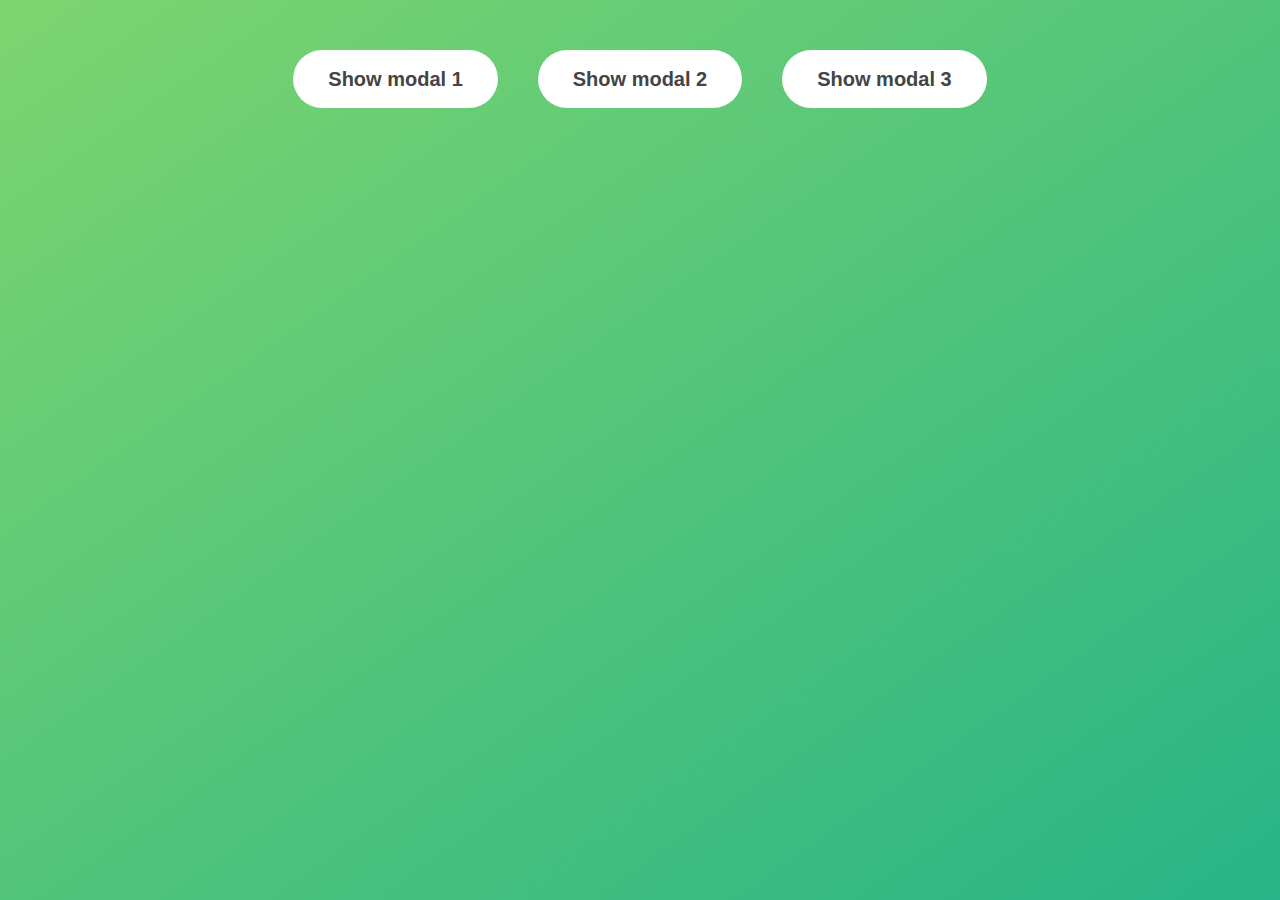
==== Modal Window/index.html @ 7f71cf29 "Small Modal Window Project" ====
<!DOCTYPE html>
<html lang="en">
  <head>
    <meta charset="UTF-8" />
    <meta name="viewport" content="width=device-width, initial-scale=1.0" />
    <meta http-equiv="X-UA-Compatible" content="ie=edge" />
    <link rel="stylesheet" href="style.css" />
    <title>Modal window</title>
  </head>
  <body>
    <button class="show-modal">Show modal 1</button>
    <button class="show-modal">Show modal 2</button>
    <button class="show-modal">Show modal 3</button>

    <div class="modal hidden" id="firstWindow">
      <button class="close-modal">&times;</button>
      <h1>I'm a modal window 😍</h1>
      <p>
        Lorem ipsum dolor sit amet, consectetur adipisicing elit, sed do eiusmod
        tempor incididunt ut labore et dolore magna aliqua. Ut enim ad minim
        veniam, quis nostrud exercitation ullamco laboris nisi ut aliquip ex ea
        commodo consequat. Duis aute irure dolor in reprehenderit in voluptate
        velit esse cillum dolore eu fugiat nulla pariatur. Excepteur sint
        occaecat cupidatat non proident, sunt in culpa qui officia deserunt
        mollit anim id est laborum.
      </p>
    </div>
    <div class="overlay hidden"></div>

    <script src="script.js"></script>
  </body>
</html>
---- Modal Window/style.css ----
* {
    margin: 0;
    padding: 0;
    box-sizing: inherit;
  }
  
  html {
    font-size: 62.5%;
    box-sizing: border-box;
  }
  
  body {
    font-family: sans-serif;
    color: #333;
    line-height: 1.5;
    height: 100vh;
    position: relative;
    display: flex;
    align-items: flex-start;
    justify-content: center;
    background: linear-gradient(to top left, #28b487, #7dd56f);
  }
  
  .show-modal {
    font-size: 2rem;
    font-weight: 600;
    padding: 1.75rem 3.5rem;
    margin: 5rem 2rem;
    border: none;
    background-color: #fff;
    color: #444;
    border-radius: 10rem;
    cursor: pointer;
  }
  
  .close-modal {
    position: absolute;
    top: 1.2rem;
    right: 2rem;
    font-size: 5rem;
    color: #333;
    cursor: pointer;
    border: none;
    background: none;
  }
  
  h1 {
    font-size: 2.5rem;
    margin-bottom: 2rem;
  }
  
  p {
    font-size: 1.8rem;
  }
  
  /* -------------------------- */
  /* CLASSES TO MAKE MODAL WORK */
  .hidden {
    display: none;
  }
  
  .modal {
    position: absolute;
    top: 50%;
    left: 50%;
    transform: translate(-50%, -50%);
    width: 70%;
  
    background-color: white;
    padding: 6rem;
    border-radius: 5px;
    box-shadow: 0 3rem 5rem rgba(0, 0, 0, 0.3);
    z-index: 10;
  }
  
  .overlay {
    position: absolute;
    top: 0;
    left: 0;
    width: 100%;
    height: 100%;
    background-color: rgba(0, 0, 0, 0.6);
    backdrop-filter: blur(3px);
    z-index: 5;
  }
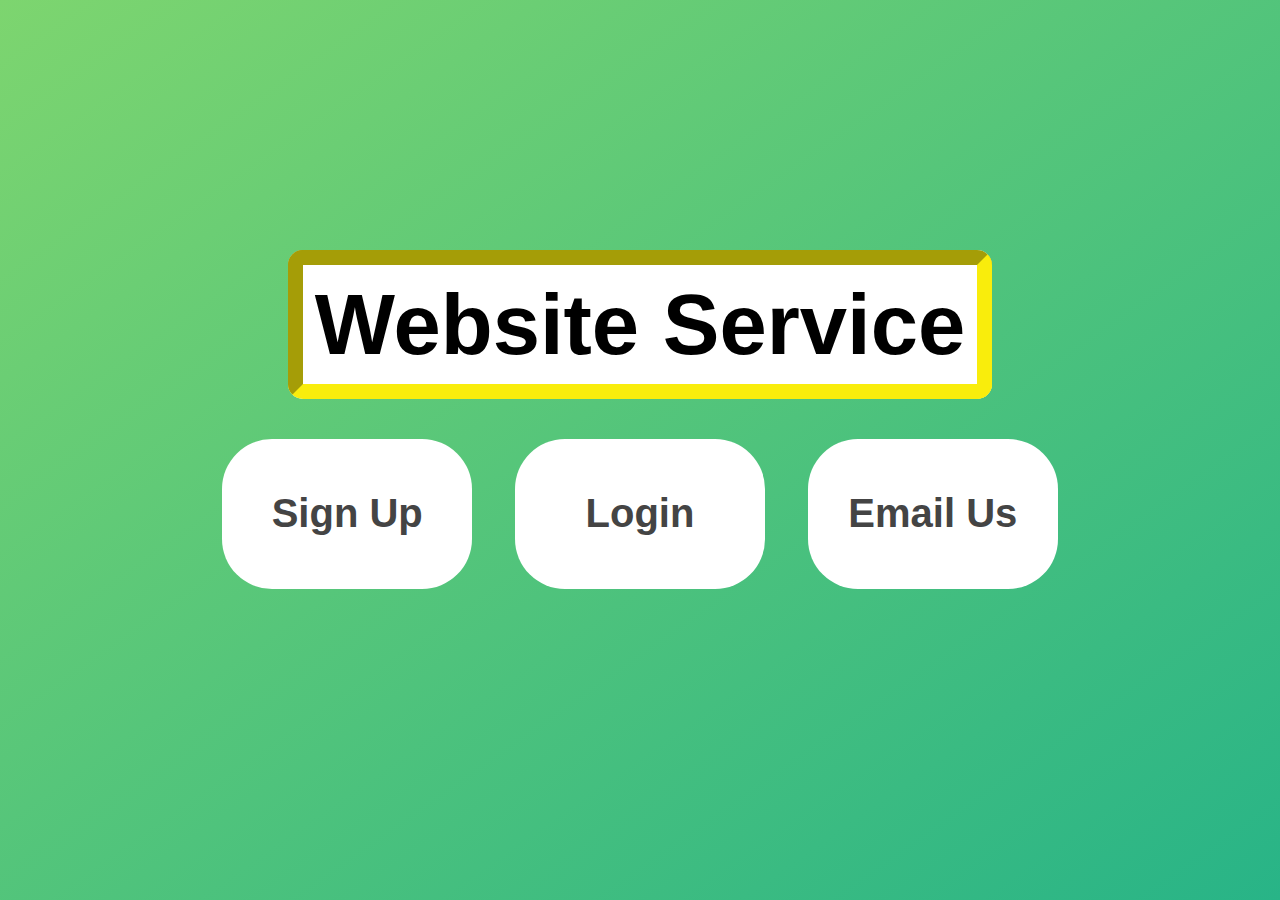
==== commit 5a2356f5: "changes/progression on modal window project" ====
--- a/Modal Window/index.html
+++ b/Modal Window/index.html
@@ -8,23 +8,45 @@
     <title>Modal window</title>
   </head>
   <body>
-    <button class="show-modal">Show modal 1</button>
-    <button class="show-modal">Show modal 2</button>
-    <button class="show-modal">Show modal 3</button>
+    <div class="container">
+    <h1> <span class="mainHeading">Website Service</span> </h1>
+      <button class="show-modal" id="login">Sign Up</button>
+      <button class="show-modal" id="signUp">Login</button>
+      <button class="show-modal" id="emailUs">Email Us</button>
+    </div>
 
     <div class="modal hidden" id="firstWindow">
+      <!-- <-- <h1 class="modalHeading">Sign Up 📝</h1>
+      <h2 id="emailHeading">Email</h2>
+      <input type="email" name="emailInput" id="emailInput">
+      <h2 id="passwordHeading">Password</h2>
+      <input type="text" name="passwordInput" id="emailInput">
+
+      <button id="BtnSignUp">Sign Up</button> -->
+      
+      <div class="insideContainer">
+        <button class="close-modal">&times;</button>
+ 
+        <h1 class="modalHeading">Sign Up 📝</h1>
+        <div class="emailInput-Container">
+          <h2 id="emailHeading">Email:</h2>
+          <input type="email" id="emailInput">
+        </div>
+        <div class="passwordInput-Container">
+          <h2 id="passwordHeading">Password (1 - 16 characters):</h2>
+          <input type="password" id="passwordInput">
+        </div>
+        <button id="BtnSignUp">Sign Up</button>
+      </div>
+      
+    </div>
+
+    <div class="modal hidden" id="messageModal">
       <button class="close-modal">&times;</button>
-      <h1>I'm a modal window 😍</h1>
-      <p>
-        Lorem ipsum dolor sit amet, consectetur adipisicing elit, sed do eiusmod
-        tempor incididunt ut labore et dolore magna aliqua. Ut enim ad minim
-        veniam, quis nostrud exercitation ullamco laboris nisi ut aliquip ex ea
-        commodo consequat. Duis aute irure dolor in reprehenderit in voluptate
-        velit esse cillum dolore eu fugiat nulla pariatur. Excepteur sint
-        occaecat cupidatat non proident, sunt in culpa qui officia deserunt
-        mollit anim id est laborum.
-      </p>
+
+      <p id="signUp_Message">Thank you for signing up! <br> Check your Email 😁</p>
     </div>
+
     <div class="overlay hidden"></div>
 
     <script src="script.js"></script>
--- a/Modal Window/style.css
+++ b/Modal Window/style.css
@@ -1,3 +1,6 @@
+@import url('https://fonts.googleapis.com/css2?family=Roboto+Slab:wght@300&display=swap');
+@import url('https://fonts.googleapis.com/css2?family=Roboto+Slab:wght@300;500&display=swap');
+
 * {
     margin: 0;
     padding: 0;
@@ -16,41 +19,121 @@
     height: 100vh;
     position: relative;
     display: flex;
-    align-items: flex-start;
+    align-items: center;
     justify-content: center;
     background: linear-gradient(to top left, #28b487, #7dd56f);
   }
+
+  .mainHeading {
+    font-size: 85px;
+    background-color: white;
+    color: black;
+    border: 15px inset rgb(249, 237, 12);
+    border-radius: 15px;
+    padding: 12px;
+  }
+
+  button:hover {
+    background-color: black;
+    color: white;
+  }
+
+  .container {
+    text-align: center;
+    flex-direction: column;
+  }
+
+  .insideContainer {
+    text-align: center;
+    flex-direction: column;
+    position: relative;
+    display: flex;
+    align-items: center;
+    justify-content: center;
+  }
   
+  .emailInput-Container {
+    margin-top: 35px;
+  }
+
+  .passwordInput-Container {
+    margin-top: 45px;
+  }
+  
+  .modalHeading {
+    font-family: 'Roboto Slab', serif;
+    font-size: 45px !important;
+    margin-top: 24px;
+    border: px ridge black;
+    padding: 4.5px;
+    border-radius: 10px;
+  }
+  
+  #BtnSignUp {
+    width: 155px;
+    height: 80px;
+    font-size: x-large;
+    color: white;
+    background-color: blue;
+    border: none;
+    border-radius: 12px;
+    margin-top: 40px
+  }
+
+  #BtnSignUp:hover {
+    color: white;
+    background-color: purple;
+    border: 8px outset purple;
+  }
+  
+  /* ... Rest of your CSS ... */
+  
+
   .show-modal {
-    font-size: 2rem;
+    height: 150px;
+    width: 250px;
+    font-size: 40px;
     font-weight: 600;
     padding: 1.75rem 3.5rem;
     margin: 5rem 2rem;
     border: none;
     background-color: #fff;
     color: #444;
-    border-radius: 10rem;
+    border-radius: 5rem;
     cursor: pointer;
   }
   
   .close-modal {
     position: absolute;
-    top: 1.2rem;
-    right: 2rem;
-    font-size: 5rem;
+    top: 2rem;
+    right: 3rem;
+    font-size: 7rem;
     color: #333;
     cursor: pointer;
     border: none;
     background: none;
   }
-  
-  h1 {
-    font-size: 2.5rem;
-    margin-bottom: 2rem;
+
+  .close-modal:hover {
+    color: red;
+    background-color: white;
   }
   
   p {
     font-size: 1.8rem;
+  }
+
+  h2 {
+    font-size: large;
+  }
+
+  #emailInput, #passwordInput {
+    width: 300px;
+    height: 55px;
+    border: 2px solid black;
+    border-radius: 20px;
+    padding: 9px;
+    font-size: large;
   }
   
   /* -------------------------- */
@@ -59,16 +142,24 @@
     display: none;
   }
   
+  .modalHeading {
+    font-size: 2.5rem;
+    margin-bottom: 2rem;
+  }
+
   .modal {
+    text-align: center; /* Center-align the content within the container */
+    flex-direction: column; /* Stack elements vertically within the container */
     position: absolute;
     top: 50%;
     left: 50%;
     transform: translate(-50%, -50%);
-    width: 70%;
-  
+    width: 550px;
+    height: 600px;
+    border: none;
     background-color: white;
-    padding: 6rem;
-    border-radius: 5px;
+    padding: 5px;
+    border-radius: 35px;
     box-shadow: 0 3rem 5rem rgba(0, 0, 0, 0.3);
     z-index: 10;
   }
@@ -82,4 +173,15 @@
     background-color: rgba(0, 0, 0, 0.6);
     backdrop-filter: blur(3px);
     z-index: 5;
+  }
+
+  #emailHeading, #passwordHeading {
+    font-size: x-large;
+    margin-bottom: 7px;
+  }
+
+  #signUp_Message {
+    margin-top: 255px;
+    font-size: x-large;
+    font-weight: bolder;
   }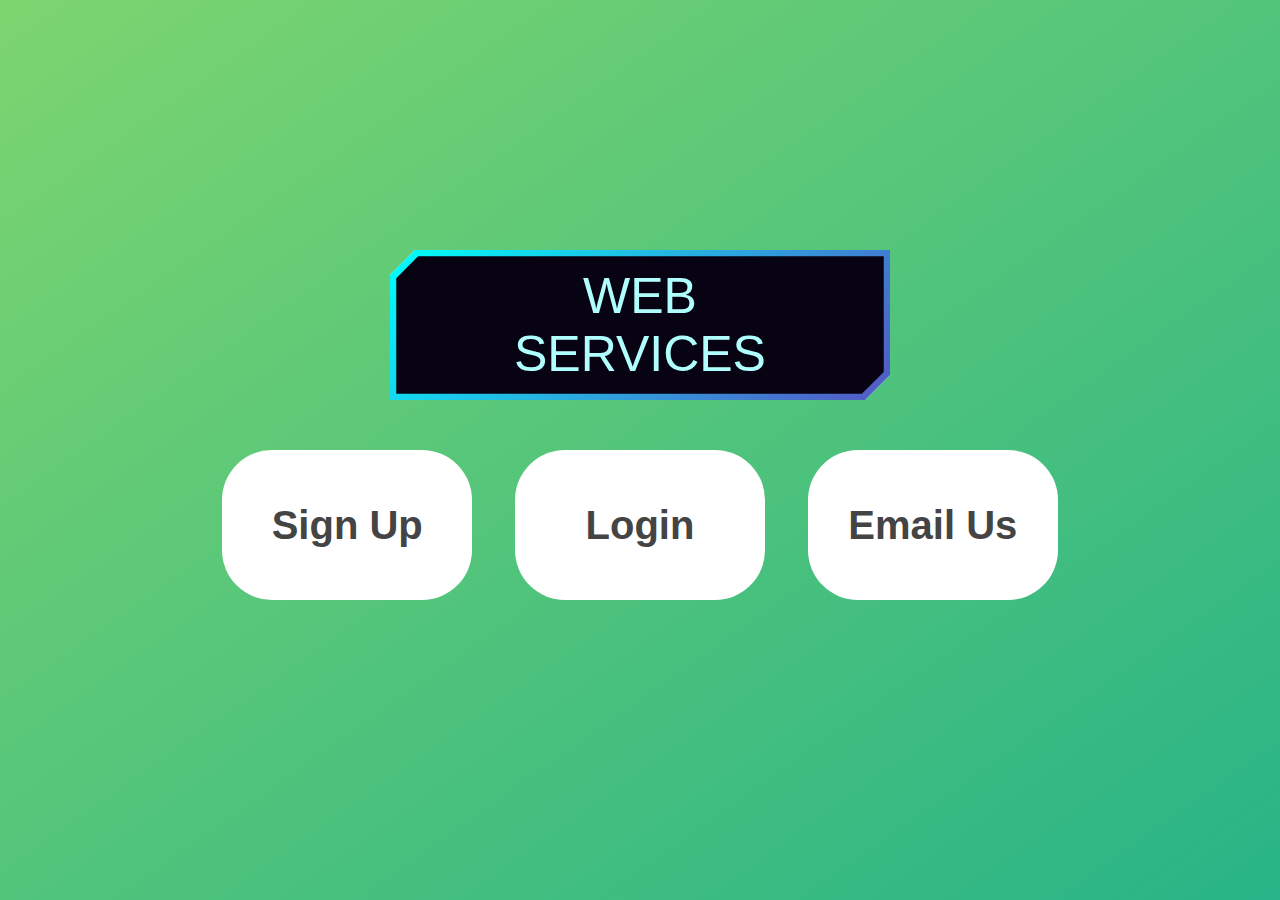
==== commit 9dcf2b29: "added animated button, also made some small changes" ====
--- a/Modal Window/index.html
+++ b/Modal Window/index.html
@@ -9,20 +9,18 @@
   </head>
   <body>
     <div class="container">
-    <h1> <span class="mainHeading">Website Service</span> </h1>
-      <button class="show-modal" id="login">Sign Up</button>
-      <button class="show-modal" id="signUp">Login</button>
+      <h1>
+        <button class="btn" href="#main" style="width: 500px; height: 150px; font-size: 50px;">
+          Web Services
+        </button>
+      </h1>
+      <button class="show-modal" id="signUp">Sign Up</button>
+      <button class="show-modal" id="login">Login</button>
       <button class="show-modal" id="emailUs">Email Us</button>
     </div>
 
+    <!-- Modal Window For Sing Up -->
     <div class="modal hidden" id="firstWindow">
-      <!-- <-- <h1 class="modalHeading">Sign Up 📝</h1>
-      <h2 id="emailHeading">Email</h2>
-      <input type="email" name="emailInput" id="emailInput">
-      <h2 id="passwordHeading">Password</h2>
-      <input type="text" name="passwordInput" id="emailInput">
-
-      <button id="BtnSignUp">Sign Up</button> -->
       
       <div class="insideContainer">
         <button class="close-modal">&times;</button>
@@ -41,11 +39,66 @@
       
     </div>
 
-    <div class="modal hidden" id="messageModal">
+    <!-- Modal Window For Sign Up Message -->
+    <div class="modal hidden" id="signUpMessage">
       <button class="close-modal">&times;</button>
 
-      <p id="signUp_Message">Thank you for signing up! <br> Check your Email 😁</p>
+      <p id="signUp_Message">Thank you for signing up! <br> Please check your email inbox 😁</p>
     </div>
+
+    <!-- Modal Window For Sign In Message -->
+    <div class="modal hidden" id="secondWindow">
+      
+      <div class="insideContainer">
+        <button class="close-modal">&times;</button>
+ 
+        <h1 class="modalHeading">Sign In 💼</h1>
+        <div class="emailInput-Container_Login">
+          <h2 id="emailHeadingLogin">Email:</h2>
+          <input type="email" id="emailInput">
+        </div>
+        <div class="passwordInput-Container_Login">
+          <h2 id="passwordHeadingLogin">Password:</h2>
+          <input type="password" id="passwordInput">
+        </div>
+        <button id="BtnLogin">Login</button>
+      </div>
+      
+    </div>
+
+    <!-- Modal Window For Login Message -->
+    <div class="modal hidden" id="loginMessage">
+      <button class="close-modal">&times;</button>
+
+      <p id="login_Message">Welcome back, Greg! <br>It's good to see you again! 😌</p>
+    </div>
+
+
+    <!-- Modal Window for Contact Us -->
+    <div class="modal hidden" id="thirdWindow">
+      <button class="close-modal" id="closeContact">&times;</button>
+      <h1 class="modalHeading">Contact Us 📇</h1>
+
+        <div class="nameContainer">
+          <h2 id="nameHeader_Contact">Name</h2>
+          <input type="text" id="nameInput">
+        </div>
+        <div class="emailContainer">
+          <h2 id="emailHeader_Contact">Email</h2>
+          <input type="email" id="emailInputContact">
+        </div>
+
+      <div class="messageContainer">
+        <h2 id="messageHeader_Contact">Message</h2>
+        <textarea name="message" id="messageInput" cols="10" rows="6"></textarea>   
+      </div>
+
+      <div class="contactButtons">
+        <button id="BtnSendMessage"> <a href="mailto:gregorytsak3@gmail.com"></a>Send Message</button>
+        <button id="BtnClear">Clear</button>
+      </div>
+    </div>
+
 
     <div class="overlay hidden"></div>
 
--- a/Modal Window/style.css
+++ b/Modal Window/style.css
@@ -69,7 +69,7 @@
     border-radius: 10px;
   }
   
-  #BtnSignUp {
+  #BtnSignUp, #BtnLogin {
     width: 155px;
     height: 80px;
     font-size: x-large;
@@ -80,7 +80,7 @@
     margin-top: 40px
   }
 
-  #BtnSignUp:hover {
+  #BtnSignUp:hover , #BtnLogin:hover{
     color: white;
     background-color: purple;
     border: 8px outset purple;
@@ -175,13 +175,235 @@
     z-index: 5;
   }
 
-  #emailHeading, #passwordHeading {
+  #emailHeading, #passwordHeading, #passwordHeadingLogin, #emailHeadingLogin {
     font-size: x-large;
     margin-bottom: 7px;
   }
 
-  #signUp_Message {
-    margin-top: 255px;
-    font-size: x-large;
-    font-weight: bolder;
-  }+  .emailInput-Container_Login {
+    margin-top: 30px;
+    margin-bottom: 25px;
+  }
+
+  .passwordInput-Container_Login {
+    margin-bottom: 8px;
+  }
+
+  #signUp_Message, #login_Message {
+    margin-top: 235px;
+    font-size: xx-large;
+    font-weight: bold;
+  }
+
+  .contactButtons {
+    margin-top: 12px;
+  }
+
+  #BtnSendMessage, #BtnClear {
+    font-size: large;
+    font-weight: bold;
+    margin: 10px;
+    width: 170px;
+    height: 50px;
+    border-radius: 13px;
+  }
+
+  #BtnClear {
+    background-color: yellow;
+    color: black;
+  }
+
+  #BtnSendMessage {
+    background-color: blue;
+    color: white;
+  }
+
+  #BtnSendMessage:hover {
+    color: white;
+    background-color: green;
+    border: 5px inset gray;
+  }
+  
+  #BtnClear:hover {
+    color: white;
+    background-color: black;
+    border: 5px inset gray;
+  }
+
+  #nameInput, #emailInputContact{
+    width: 300px;
+    height: 45px;
+    border: 2px solid black;
+    border-radius: 20px;
+    padding: 9px;
+    font-size: large;
+  }
+
+  #nameInput {
+    margin-bottom: 16px;
+  }
+
+  #messageInput {
+    width: 375px;
+    height: 200px;
+    border: 2px solid black;
+    border-radius: 20px;
+    padding: 9px;
+    font-size: large;
+    font-family: 'Roboto Slab', serif;
+    resize: none;
+  }
+
+  #closeContact {
+    position: absolute;
+    top: 3rem;
+    right: 3.2rem;
+    font-size: 7rem;
+    color: #333;
+    cursor: pointer;
+    border: none;
+    background: none;
+  }
+
+  #closeContact:hover {
+    background-color: white;
+    color: red;
+  }
+
+  .nameContainer {
+    margin-top: -10px !important;
+  }
+
+  #messageHeader_Contact {
+    font-size: 23px;
+    margin-top: 30px;
+    margin-bottom: 5.5px;
+  }
+
+  #nameHeader_Contact, #emailHeader_Contact {
+    font-size: 18px;
+    margin-bottom: 2px;
+  }
+
+
+
+  /* FOR ANIMATED BUTTON */
+  .btn {
+    --border-color: linear-gradient(-45deg, #ffae00, #7e03aa, #00fffb);
+    --border-width: .125em;
+    --curve-size: .5em;
+    --blur: 30px;
+    --bg: #080312;
+    --color: #afffff;
+    color: var(--color);
+      /* use position: relative; so that BG is only for .btn */
+    position: relative;
+    isolation: isolate;
+    display: inline-grid;
+    place-content: center;
+    padding: .5em 1.5em;
+    font-size: 17px;
+    border: 0;
+    text-transform: uppercase;
+    box-shadow: 10px 10px 20px rgba(0, 0, 0, .6);
+    clip-path: polygon(
+          /* Top-left */
+          0% var(--curve-size),
+    
+          var(--curve-size) 0,
+          /* top-right */
+          100% 0,
+          100% calc(100% - var(--curve-size)),
+    
+          /* bottom-right 1 */
+          calc(100% - var(--curve-size)) 100%,
+          /* bottom-right 2 */
+          0 100%);
+    transition: color 250ms;
+    }
+    
+    .btn::after,
+    .btn::before {
+    content: '';
+    position: absolute;
+    inset: 0;
+    }
+    
+    .btn::before {
+    background: var(--border-color);
+    background-size: 300% 300%;
+    animation: move-bg7234 5s ease infinite;
+    z-index: -2;
+    }
+    
+    @keyframes move-bg7234 {
+    0% {
+      background-position: 31% 0%
+    }
+    
+    50% {
+      background-position: 70% 100%
+    }
+    
+    100% {
+      background-position: 31% 0%
+    }
+    }
+    
+    .btn::after {
+    background: var(--bg);
+    z-index: -1;
+    clip-path: polygon(
+          /* Top-left */
+          var(--border-width) 
+          calc(var(--curve-size) + var(--border-width) * .5),
+    
+          calc(var(--curve-size) + var(--border-width) * .5) var(--border-width),
+    
+          /* top-right */
+          calc(100% - var(--border-width)) 
+          var(--border-width),
+    
+          calc(100% - var(--border-width)) 
+          calc(100% - calc(var(--curve-size) + var(--border-width) * .5)),
+    
+          /* bottom-right 1 */
+          calc(100% - calc(var(--curve-size) + var(--border-width) * .5)) calc(100% - var(--border-width)),
+          /* bottom-right 2 */
+          var(--border-width) calc(100% - var(--border-width)));
+    transition: clip-path 500ms;
+    }
+    
+    .btn:where(:hover, :focus)::after {
+    clip-path: polygon(
+            /* Top-left */
+            calc(100% - var(--border-width)) 
+    
+            calc(100% - calc(var(--curve-size) + var(--border-width) * 0.5)),
+      
+            calc(100% - var(--border-width))
+    
+            var(--border-width),
+      
+            /* top-right */
+            calc(100% - var(--border-width))
+    
+             var(--border-width),
+      
+            calc(100% - var(--border-width)) 
+    
+            calc(100% - calc(var(--curve-size) + var(--border-width) * .5)),
+      
+            /* bottom-right 1 */
+            calc(100% - calc(var(--curve-size) + var(--border-width) * .5)) 
+            calc(100% - var(--border-width)),
+    
+            /* bottom-right 2 */
+            calc(100% - calc(var(--curve-size) + var(--border-width) * 0.5))
+            calc(100% - var(--border-width)));
+    transition: 200ms;
+    }
+    
+    .btn:where(:hover, :focus) {
+    color: #fff;
+    }
